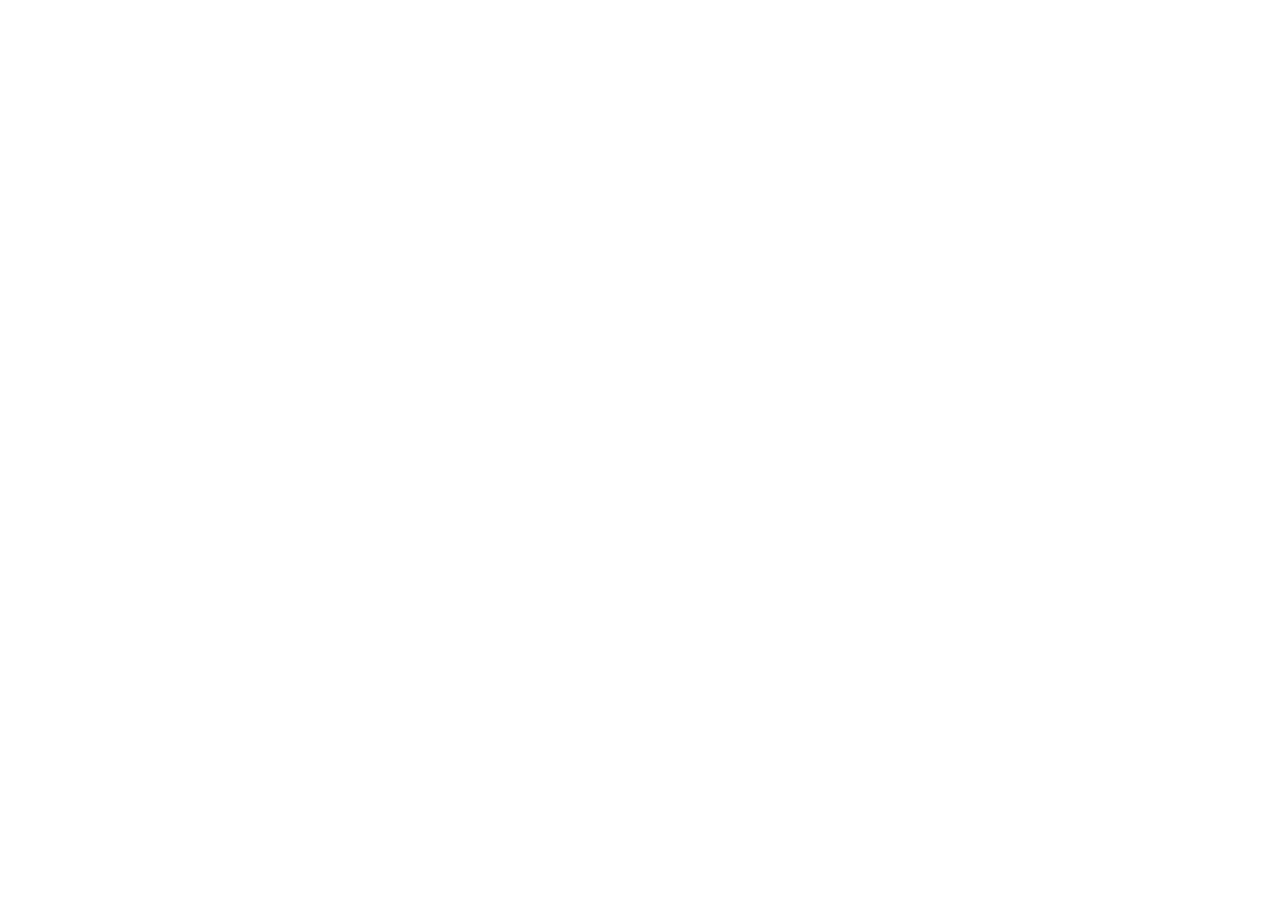
==== popup/index.html @ 85c4afde "Fix API folder path" ====
<!DOCTYPE html>
<html lang="en">
<head>
  <meta charset="UTF-8">
  <meta name="viewport" content="width=device-width, initial-scale=1.0">
  <title>Cute Animals</title>
  <style src="popup.css"/>

</head>
<body>
  <div class="app">
    <!-- Header -->
    <header class="header">
      <button class="menu-btn" id="menuBtn">☰</button>
      <button class="back-btn hidden" id="backBtn">←</button>
    </header>

    <!-- Sidebar -->
    <nav class="sidebar" id="sidebar">
      <div class="sidebar-header">
        <button class="close-btn" id="closeBtn">✕</button>
      </div>
      <ul class="nav-list">
        <li class="nav-item active" data-view="home">
          <span class="nav-icon">🏠</span>
          <span>Home</span>
        </li>
        <li class="nav-item" data-view="saved">
          <span class="nav-icon">❤️</span>
          <span>Saved</span>
        </li>
        <li class="nav-item" data-view="about">
          <span class="nav-icon">ℹ️</span>
          <span>About</span>
        </li>
      </ul>
    </nav>

    <!-- Overlay -->
    <div class="overlay" id="overlay"></div>

    <!-- Main Content -->
    <main class="main-content">
      <!-- Home View -->
      <div class="home-view" id="homeView">
        <div class="image-container" id="imageContainer">
          <div class="loading">Loading...</div>
        </div>
        <div class="action-buttons">
          <button class="icon-btn" id="saveBtn">❤️</button>
          <button class="icon-btn" id="nextBtn">➔</button>
        </div>
      </div>

      <!-- Saved View -->
      <div class="saved-view hidden" id="savedView">
        <h2>Saved Animals</h2>
        <div class="saved-grid" id="savedGrid">
          <div class="empty-state">
            <div class="empty-state-icon">❤️</div>
            <p>No saved animals yet!</p>
            <p style="font-size: 14px; color: #999;">Save some cute animals from home</p>
          </div>
        </div>
      </div>

      <!-- Detail View -->
      <div class="detail-view hidden" id="detailView">
        <div class="detail-image" id="detailImage"></div>
        <div class="detail-info">
          <p id="detailInfo"></p>
          <button class="remove-btn" id="removeBtn">Remove from Saved</button>
        </div>
      </div>

      <!-- About View -->
      <div class="about-view hidden" id="aboutView">
        <div class="about-icon">🐾</div>
        <h2>Cute Animals</h2>
        <p class="version">Version 1.0.0</p>
        <div class="about-content">
          <p>Take a break and enjoy adorable animal photos whenever you need a smile! 😊</p>
          <ul>
            <li>• Browse random cute animal pictures</li>
            <li>• Save your favorites for later</li>
            <li>• Instant stress relief in one click</li>
          </ul>
          <div class="about-footer">
            Photos provided by Pexels.com
          </div>
        </div>
      </div>
    </main>
  </div>

  <script src="popup.js"/>
</html>
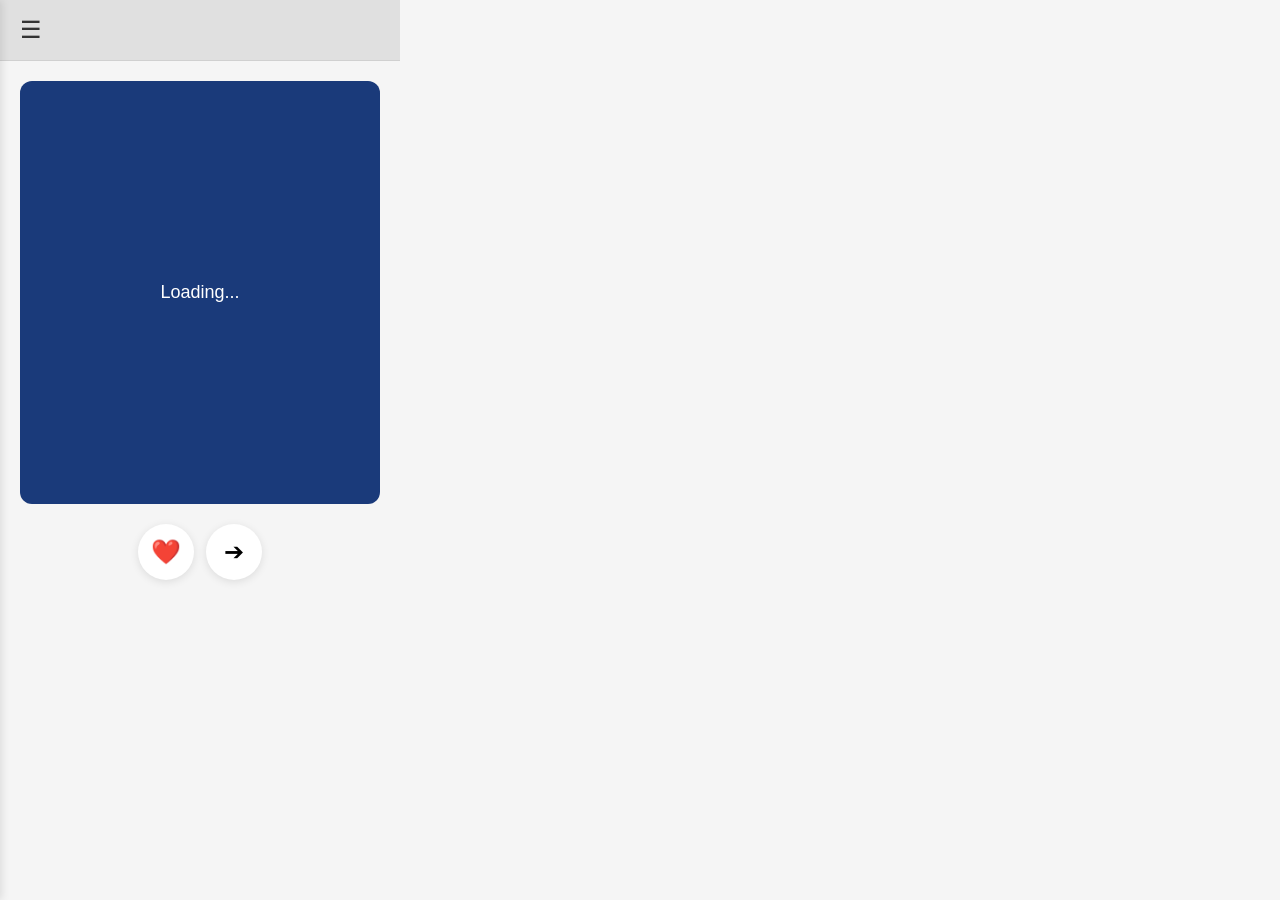
==== commit 49c514a2: "Fix API folder path" ====
--- a/popup/index.html
+++ b/popup/index.html
@@ -4,7 +4,7 @@
   <meta charset="UTF-8">
   <meta name="viewport" content="width=device-width, initial-scale=1.0">
   <title>Cute Animals</title>
-  <style src="popup.css"/>
+<link rel="stylesheet" href="popup.css">
 
 </head>
 <body>
@@ -93,5 +93,5 @@
     </main>
   </div>
 
-  <script src="popup.js"/>
+<script src="popup.js"></script>
 </html>
--- a/popup/popup.css
+++ b/popup/popup.css
@@ -0,0 +1,387 @@
+    * {
+      margin: 0;
+      padding: 0;
+      box-sizing: border-box;
+    }
+
+    body {
+      font-family: -apple-system, BlinkMacSystemFont, 'Segoe UI', Roboto, sans-serif;
+      width: 400px;
+      height: 600px;
+      overflow: hidden;
+      background: #f5f5f5;
+    }
+
+    .app {
+      height: 100%;
+      display: flex;
+      flex-direction: column;
+    }
+
+    /* Header */
+    .header {
+      background: #e0e0e0;
+      padding: 12px 16px;
+      display: flex;
+      align-items: center;
+      justify-content: space-between;
+      border-bottom: 1px solid #d0d0d0;
+    }
+
+    .menu-btn,
+    .back-btn {
+      background: none;
+      border: none;
+      font-size: 24px;
+      cursor: pointer;
+      padding: 4px;
+      color: #333;
+      display: flex;
+      align-items: center;
+      justify-content: center;
+    }
+
+    .menu-btn:hover,
+    .back-btn:hover {
+      opacity: 0.7;
+    }
+
+    /* Sidebar */
+    .sidebar {
+      position: fixed;
+      top: 0;
+      left: -250px;
+      width: 250px;
+      height: 100%;
+      background: #f0f0f0;
+      transition: left 0.3s ease;
+      z-index: 1000;
+      box-shadow: 2px 0 8px rgba(0,0,0,0.1);
+    }
+
+    .sidebar.open {
+      left: 0;
+    }
+
+    .sidebar-header {
+      padding: 16px;
+      display: flex;
+      align-items: center;
+      justify-content: space-between;
+      border-bottom: 1px solid #d0d0d0;
+    }
+
+    .close-btn {
+      background: none;
+      border: none;
+      font-size: 24px;
+      cursor: pointer;
+      padding: 4px;
+      color: #333;
+    }
+
+    .nav-list {
+      list-style: none;
+      padding: 8px 0;
+    }
+
+    .nav-item {
+      padding: 16px 24px;
+      display: flex;
+      align-items: center;
+      gap: 16px;
+      cursor: pointer;
+      color: #333;
+      font-size: 16px;
+      transition: background 0.2s;
+    }
+
+    .nav-item:hover {
+      background: #e0e0e0;
+    }
+
+    .nav-item.active {
+      background: #d0d0d0;
+      font-weight: 500;
+    }
+
+    .nav-icon {
+      font-size: 20px;
+      width: 24px;
+      display: flex;
+      align-items: center;
+      justify-content: center;
+    }
+
+    /* Overlay */
+    .overlay {
+      position: fixed;
+      top: 0;
+      left: 0;
+      width: 100%;
+      height: 100%;
+      background: rgba(0, 0, 0, 0.5);
+      opacity: 0;
+      pointer-events: none;
+      transition: opacity 0.3s ease;
+      z-index: 999;
+    }
+
+    .overlay.show {
+      opacity: 1;
+      pointer-events: all;
+    }
+
+    /* Main Content */
+    .main-content {
+      flex: 1;
+      overflow-y: auto;
+      background: #f5f5f5;
+      position: relative;
+    }
+
+    /* Home View */
+    .home-view {
+      height: 100%;
+      display: flex;
+      flex-direction: column;
+      padding: 20px;
+    }
+
+    .image-container {
+      flex: 1;
+      background: #1a3a7a;
+      border-radius: 12px;
+      overflow: hidden;
+      display: flex;
+      align-items: center;
+      justify-content: center;
+      margin-bottom: 20px;
+      position: relative;
+    }
+
+    .image-container img {
+      width: 100%;
+      height: 100%;
+      object-fit: cover;
+    }
+
+    .loading {
+      color: white;
+      font-size: 18px;
+    }
+
+    .action-buttons {
+      display: flex;
+      gap: 12px;
+      justify-content: center;
+    }
+
+    .icon-btn {
+      width: 56px;
+      height: 56px;
+      border-radius: 50%;
+      border: none;
+      background: white;
+      cursor: pointer;
+      display: flex;
+      align-items: center;
+      justify-content: center;
+      font-size: 24px;
+      box-shadow: 0 2px 8px rgba(0,0,0,0.1);
+      transition: transform 0.2s, box-shadow 0.2s;
+    }
+
+    .icon-btn:hover {
+      transform: scale(1.05);
+      box-shadow: 0 4px 12px rgba(0,0,0,0.15);
+    }
+
+    .icon-btn:active {
+      transform: scale(0.95);
+    }
+
+    .icon-btn.saved {
+      color: #e91e63;
+    }
+
+    /* Saved View */
+    .saved-view {
+      padding: 20px;
+    }
+
+    .saved-view h2 {
+      font-size: 20px;
+      margin-bottom: 16px;
+      color: #333;
+    }
+
+    .saved-grid {
+      display: grid;
+      grid-template-columns: repeat(2, 1fr);
+      gap: 12px;
+    }
+
+    .saved-item {
+      background: #1a3a7a;
+      border-radius: 12px;
+      aspect-ratio: 1;
+      overflow: hidden;
+      cursor: pointer;
+      position: relative;
+      transition: transform 0.2s;
+    }
+
+    .saved-item:hover {
+      transform: scale(1.02);
+    }
+
+    .saved-item img {
+      width: 100%;
+      height: 100%;
+      object-fit: cover;
+    }
+
+    .delete-btn {
+      position: absolute;
+      top: 8px;
+      right: 8px;
+      width: 32px;
+      height: 32px;
+      border-radius: 50%;
+      background: rgba(255, 255, 255, 0.9);
+      border: none;
+      cursor: pointer;
+      display: flex;
+      align-items: center;
+      justify-content: center;
+      opacity: 0;
+      transition: opacity 0.2s;
+    }
+
+    .saved-item:hover .delete-btn {
+      opacity: 1;
+    }
+
+    .empty-state {
+      text-align: center;
+      padding: 60px 20px;
+      color: #666;
+    }
+
+    .empty-state-icon {
+      font-size: 64px;
+      margin-bottom: 16px;
+      opacity: 0.5;
+    }
+
+    /* Detail View */
+    .detail-view {
+      height: 100%;
+      display: flex;
+      flex-direction: column;
+      padding: 20px;
+    }
+
+    .detail-image {
+      flex: 1;
+      background: #1a3a7a;
+      border-radius: 12px;
+      overflow: hidden;
+      margin-bottom: 16px;
+    }
+
+    .detail-image img {
+      width: 100%;
+      height: 100%;
+      object-fit: cover;
+    }
+
+    .detail-info {
+      background: white;
+      padding: 16px;
+      border-radius: 12px;
+      box-shadow: 0 2px 8px rgba(0,0,0,0.1);
+    }
+
+    .detail-info p {
+      color: #666;
+      font-size: 14px;
+      margin-bottom: 12px;
+    }
+
+    .remove-btn {
+      width: 100%;
+      padding: 12px;
+      border: none;
+      border-radius: 8px;
+      background: #e91e63;
+      color: white;
+      font-size: 14px;
+      font-weight: 500;
+      cursor: pointer;
+      transition: background 0.2s;
+    }
+
+    .remove-btn:hover {
+      background: #c2185b;
+    }
+
+    /* About View */
+    .about-view {
+      padding: 40px 20px;
+      text-align: center;
+    }
+
+    .about-icon {
+      font-size: 64px;
+      margin-bottom: 16px;
+    }
+
+    .about-view h2 {
+      font-size: 24px;
+      margin-bottom: 8px;
+      color: #333;
+    }
+
+    .about-view .version {
+      color: #999;
+      font-size: 14px;
+      margin-bottom: 24px;
+    }
+
+    .about-content {
+      background: white;
+      padding: 20px;
+      border-radius: 12px;
+      box-shadow: 0 2px 8px rgba(0,0,0,0.1);
+      text-align: left;
+    }
+
+    .about-content p {
+      color: #666;
+      line-height: 1.6;
+      margin-bottom: 16px;
+    }
+
+    .about-content ul {
+      list-style: none;
+      color: #666;
+      font-size: 14px;
+    }
+
+    .about-content li {
+      padding: 8px 0;
+    }
+
+    .about-footer {
+      margin-top: 16px;
+      padding-top: 16px;
+      border-top: 1px solid #e0e0e0;
+      font-size: 12px;
+      color: #999;
+    }
+
+    .hidden {
+      display: none;
+    }
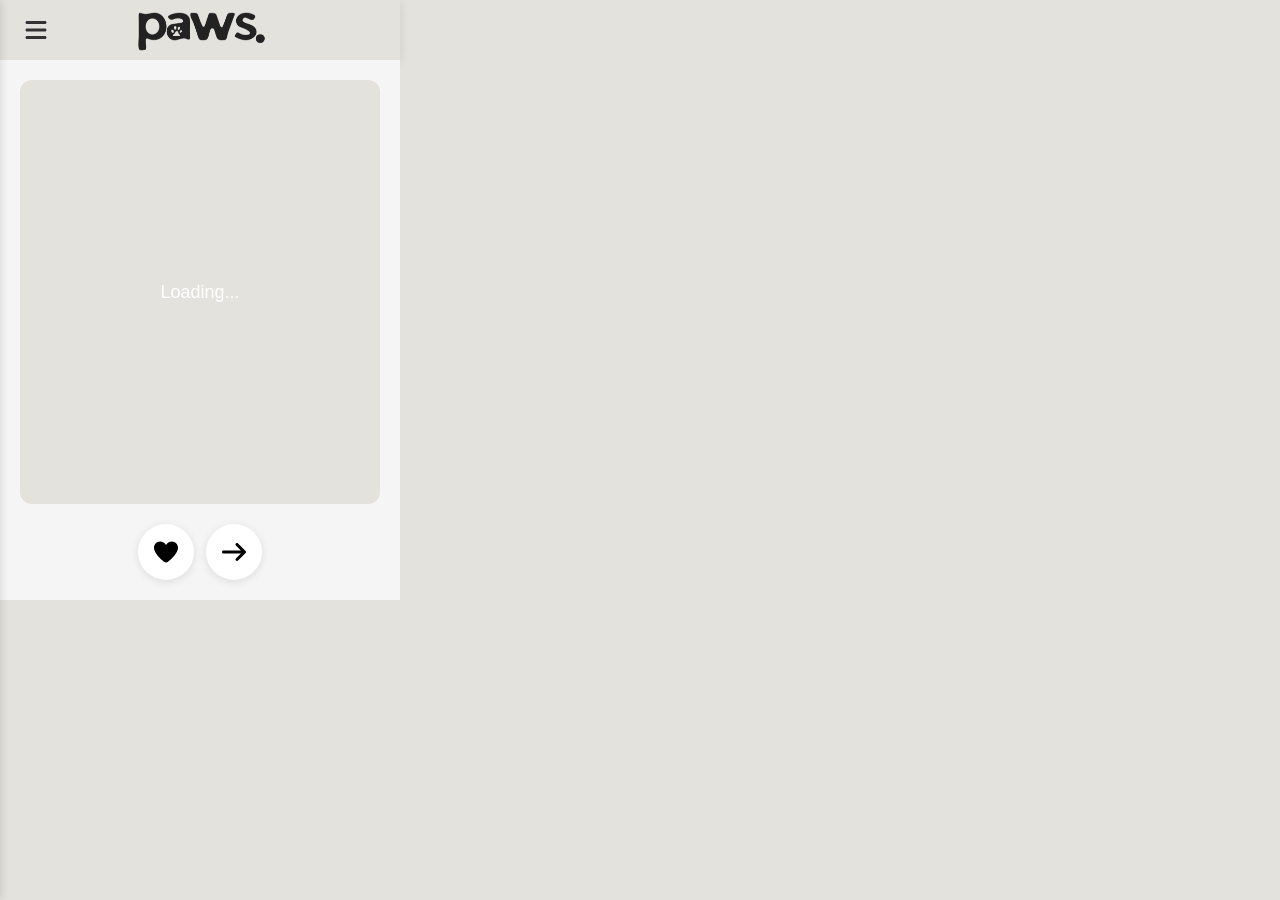
==== commit c773ff68: "updated code" ====
--- a/popup/index.html
+++ b/popup/index.html
@@ -3,34 +3,49 @@
 <head>
   <meta charset="UTF-8">
   <meta name="viewport" content="width=device-width, initial-scale=1.0">
-  <title>Cute Animals</title>
+  <title> paws</title>
 <link rel="stylesheet" href="popup.css">
+  <link rel="stylesheet" href="../fontawesome-free-7.1.0-web/css/all.min.css">
 
 </head>
 <body>
   <div class="app">
     <!-- Header -->
     <header class="header">
-      <button class="menu-btn" id="menuBtn">☰</button>
-      <button class="back-btn hidden" id="backBtn">←</button>
+      <button class="menu-btn" id="menuBtn">
+         <i class="fas fa-bars"></i>
+      </button>
+  
+
+            <!-- Logo Container -->
+      <div class="logo-container">
+        <img src="../icons/logo.png" alt="Cute Animals Logo" class="header-logo">
+      </div>
+      
+      <button class="back-btn hidden" id="backBtn">
+        <i class="fas fa-arrow-left"></i>
+      </button>
+    </header>
     </header>
 
     <!-- Sidebar -->
     <nav class="sidebar" id="sidebar">
       <div class="sidebar-header">
-        <button class="close-btn" id="closeBtn">✕</button>
+        <button class="close-btn" id="closeBtn">
+          <i class="fas fa-times"></i>
+        </button>
       </div>
       <ul class="nav-list">
         <li class="nav-item active" data-view="home">
-          <span class="nav-icon">🏠</span>
+          <span class="nav-icon"><i class="fas fa-home"></i></span>
           <span>Home</span>
         </li>
         <li class="nav-item" data-view="saved">
-          <span class="nav-icon">❤️</span>
+          <span class="nav-icon"><i class="fas fa-heart"></i></span>
           <span>Saved</span>
         </li>
         <li class="nav-item" data-view="about">
-          <span class="nav-icon">ℹ️</span>
+          <span class="nav-icon"><i class="fas fa-info-circle"></i></span>
           <span>About</span>
         </li>
       </ul>
@@ -47,8 +62,8 @@
           <div class="loading">Loading...</div>
         </div>
         <div class="action-buttons">
-          <button class="icon-btn" id="saveBtn">❤️</button>
-          <button class="icon-btn" id="nextBtn">➔</button>
+          <button class="icon-btn" id="saveBtn"><i class="fas fa-heart"></i></button>
+          <button class="icon-btn" id="nextBtn"><i class="fas fa-arrow-right"></i></button>
         </div>
       </div>
 
@@ -57,7 +72,7 @@
         <h2>Saved Animals</h2>
         <div class="saved-grid" id="savedGrid">
           <div class="empty-state">
-            <div class="empty-state-icon">❤️</div>
+            <div class="empty-state-icon"><i class="fas fa-heart"></i></div>
             <p>No saved animals yet!</p>
             <p style="font-size: 14px; color: #999;">Save some cute animals from home</p>
           </div>
@@ -69,24 +84,27 @@
         <div class="detail-image" id="detailImage"></div>
         <div class="detail-info">
           <p id="detailInfo"></p>
-          <button class="remove-btn" id="removeBtn">Remove from Saved</button>
+          <button class="remove-btn" id="removeBtn">
+            <i class="fas fa-trash-alt"></i> Remove from Saved</button>
         </div>
       </div>
 
       <!-- About View -->
       <div class="about-view hidden" id="aboutView">
-        <div class="about-icon">🐾</div>
-        <h2>Cute Animals</h2>
+   <div class="about-logo">
+          <img src="../icons/icon.png" alt="Cute Animals Logo" class="about-logo-img">
+        </div>        
         <p class="version">Version 1.0.0</p>
         <div class="about-content">
-          <p>Take a break and enjoy adorable animal photos whenever you need a smile! 😊</p>
+          <p>Life gets overwhelming sometimes, and even a tiny moment of joy can make a difference. Destress with Animals was created to give you quick, comforting breaks throughout your day. Each time you open the extension, you’ll see a randomly generated image of an adorable animal—something soft, silly, or heart-melting. These small bursts of cuteness can help ease stress, lift your mood, and remind you to pause and breathe. Think of it as a pocket-sized happiness button right in your browser.</p>
           <ul>
-            <li>• Browse random cute animal pictures</li>
-            <li>• Save your favorites for later</li>
-            <li>• Instant stress relief in one click</li>
+            <li><i class="fas fa-search"></i> Browse random cute animal pictures</li>
+            <li><i class="fas fa-heart"></i> Save your favorites for later</li>
+            <li><i class="fas fa-smile"></i> Instant stress relief in one click</li>
           </ul>
           <div class="about-footer">
-            Photos provided by Pexels.com
+            <i class="fas fa-camera"></i>
+             Photos provided by Pexels.com
           </div>
         </div>
       </div>
@@ -94,4 +112,4 @@
   </div>
 
 <script src="popup.js"></script>
-</html>+  <script src="../fontawesome-free-7.1.0-web/js/all.min.js"></script>
--- a/popup/popup.css
+++ b/popup/popup.css
@@ -9,7 +9,7 @@
       width: 400px;
       height: 600px;
       overflow: hidden;
-      background: #f5f5f5;
+      background: #e4e2dd;
     }
 
     .app {
@@ -18,15 +18,244 @@
       flex-direction: column;
     }
 
-    /* Header */
-    .header {
-      background: #e0e0e0;
-      padding: 12px 16px;
-      display: flex;
-      align-items: center;
-      justify-content: space-between;
-      border-bottom: 1px solid #d0d0d0;
-    }
+  /* Header styling */
+.header {
+  display: flex;
+  align-items: center;
+  justify-content: space-between;
+  padding: 12px 16px;
+  background: #e4e2dd;
+  color: white;
+  position: relative;
+  box-shadow: 0 2px 10px rgba(0, 0, 0, 0.1);
+  height: 60px;
+}
+
+/* Logo container in header */
+.logo-container {
+  display: flex;
+  align-items: center;
+  justify-content: center;
+  position: absolute;
+  left: 50%;
+  transform: translateX(-50%);
+  gap: 8px;
+}
+
+.header-logo {
+ height: 60px;
+/*width: 60px; */
+  object-fit: contain;
+}
+
+.logo-text {
+  font-size: 18px;
+  font-weight: 600;
+  color: white;
+  text-shadow: 0 2px 4px rgba(0, 0, 0, 0.2);
+}
+
+/* Menu and back buttons */
+.menu-btn, .back-btn {
+  background: rgba(255, 255, 255, 0.2);
+  border: none;
+  border-radius: 8px;
+  color: white;
+  width: 40px;
+  height: 40px;
+  display: flex;
+  align-items: center;
+  justify-content: center;
+  cursor: pointer;
+  font-size: 20px;
+  transition: background 0.3s;
+  z-index: 10;
+}
+
+.menu-btn:hover, .back-btn:hover {
+  background: rgba(255, 255, 255, 0.3);
+}
+
+.menu-btn i, .back-btn i {
+  font-size: 20px;
+}
+
+.back-btn.hidden {
+  visibility: hidden;
+  opacity: 0;
+}
+
+/* Sidebar logo */
+.sidebar-header {
+  display: flex;
+  align-items: center;
+  justify-content: space-between;
+  padding: 16px;
+  border-bottom: 1px solid #e4e2dd;
+  margin-bottom: 16px;
+}
+
+.sidebar-logo {
+  display: flex;
+  align-items: center;
+  gap: 12px;
+}
+
+.sidebar-logo-img {
+  height: 36px;
+  width: 36px;
+  object-fit: contain;
+}
+
+.sidebar-logo-text {
+  font-size: 20px;
+  font-weight: 600;
+  color: #222222;
+}
+
+.close-btn {
+  background: none;
+  border: none;
+  color: #666;
+  font-size: 24px;
+  cursor: pointer;
+  width: 40px;
+  height: 40px;
+  display: flex;
+  align-items: center;
+  justify-content: center;
+  border-radius: 8px;
+  transition: background 0.3s;
+}
+
+.close-btn:hover {
+  background: #e4e2dd;
+}
+
+/* About page logo */
+.about-logo {
+  display: flex;
+  justify-content: center;
+  margin-bottom: 20px;
+}
+
+.about-logo-img {
+  height: 80px;
+  width: 80px;
+  object-fit: contain;
+}
+
+/* Fallback if logo doesn't load */
+.logo-container:has(.header-logo:not([src])) .logo-text {
+  margin-left: 0;
+}
+
+    /* Navigation arrows in detail view */
+.nav-saved-btn {
+  background: none;
+  border: none;
+  padding: 8px 12px;
+  cursor: pointer;
+  font-size: 16px;
+  color: #333;
+  transition: color 0.2s;
+}
+
+.nav-saved-btn:hover:not(:disabled) {
+  opacity: 0.7;
+}
+
+.nav-saved-btn:disabled {
+  color: #ccc;
+  cursor: not-allowed;
+}
+
+.nav-saved-btn i {
+  font-size: 20px;
+}
+
+/* Hide and fullscreen buttons */
+.hide-btn, .fullscreen-btn, .saved-fullscreen-btn, .detail-fullscreen-btn {
+  background: rgba(0, 0, 0, 0.6);
+  border: none;
+  border-radius: 4px;
+  color: white;
+  width: 36px;
+  height: 36px;
+  display: flex;
+  align-items: center;
+  justify-content: center;
+  cursor: pointer;
+  transition: background 0.2s;
+}
+
+.hide-btn:hover, .fullscreen-btn:hover, .saved-fullscreen-btn:hover, .detail-fullscreen-btn:hover {
+  background: rgba(0, 0, 0, 0.8);
+}
+
+.hide-btn i, .fullscreen-btn i, .saved-fullscreen-btn i, .detail-fullscreen-btn i {
+  font-size: 16px;
+}
+
+/* Fullscreen overlay close button */
+.fullscreen-close {
+  background: rgba(0, 0, 0, 0.6);
+  border: none;
+  border-radius: 50%;
+  color: white;
+  width: 40px;
+  height: 40px;
+  display: flex;
+  align-items: center;
+  justify-content: center;
+  cursor: pointer;
+  position: absolute;
+  top: 20px;
+  right: 20px;
+  font-size: 20px;
+  transition: background 0.2s;
+}
+
+.fullscreen-close:hover {
+  background: rgba(0, 0, 0, 0.8);
+}
+
+.fullscreen-close i {
+  font-size: 20px;
+}
+
+/* Fullscreen hint icons */
+.fullscreen-hint i {
+  margin: 0 4px;
+  opacity: 0.8;
+}
+
+/* Delete button in saved grid */
+.delete-btn {
+  background: rgba(255, 107, 107, 0.9);
+  border: none;
+  border-radius: 50%;
+  color: white;
+  width: 24px;
+  height: 24px;
+  display: flex;
+  align-items: center;
+  justify-content: center;
+  cursor: pointer;
+  position: absolute;
+  top: 8px;
+  right: 8px;
+  font-size: 12px;
+  transition: background 0.2s;
+}
+
+.delete-btn:hover {
+  background: rgba(255, 107, 107, 1);
+}
+
+.delete-btn i {
+  font-size: 12px;
+}
 
     .menu-btn,
     .back-btn {
@@ -45,6 +274,86 @@
     .back-btn:hover {
       opacity: 0.7;
     }
+
+    /* Setup Screen Styles */
+.setup-screen {
+  display: flex;
+  align-items: center;
+  justify-content: center;
+  height: 100%;
+  padding: 20px;
+  text-align: center;
+  background: white;
+  border-radius: 12px;
+}
+
+.setup-content {
+  max-width: 400px;
+  width: 100%;
+}
+
+.setup-content h2 {
+  color: #333;
+  margin-bottom: 10px;
+}
+
+.setup-content p {
+  color: #666;
+  margin-bottom: 20px;
+}
+
+.setup-content ol {
+  text-align: left;
+  max-width: 400px;
+  margin: 20px auto;
+  padding-left: 20px;
+}
+
+.setup-content li {
+  margin-bottom: 8px;
+  color: #555;
+}
+
+#apiKeyInput {
+  width: 100%;
+  max-width: 400px;
+  padding: 12px;
+  border: 2px solid #ddd;
+  border-radius: 8px;
+  font-size: 14px;
+  margin: 10px 0;
+  transition: border-color 0.3s;
+}
+
+#apiKeyInput:focus {
+  outline: none;
+  border-color: #ff6b9d;
+}
+
+#saveKeyBtn {
+  background: #ff6b9d;
+  color: white;
+  border: none;
+  padding: 12px 30px;
+  border-radius: 8px;
+  font-size: 16px;
+  cursor: pointer;
+  margin-top: 10px;
+  transition: background 0.3s;
+}
+
+#saveKeyBtn:hover {
+  background: #ff4d8d;
+}
+
+.setup-content a {
+  color: #ff6b9d;
+  text-decoration: none;
+}
+
+.setup-content a:hover {
+  text-decoration: underline;
+}
 
     /* Sidebar */
     .sidebar {
@@ -97,11 +406,11 @@
     }
 
     .nav-item:hover {
-      background: #e0e0e0;
+      background: #eae8e0;
     }
 
     .nav-item.active {
-      background: #d0d0d0;
+      background: #e4e2dd;
       font-weight: 500;
     }
 
@@ -150,7 +459,7 @@
 
     .image-container {
       flex: 1;
-      background: #1a3a7a;
+      background: #e4e2dd;
       border-radius: 12px;
       overflow: hidden;
       display: flex;
@@ -202,7 +511,7 @@
     }
 
     .icon-btn.saved {
-      color: #e91e63;
+      color: #f98B85;
     }
 
     /* Saved View */
@@ -223,11 +532,13 @@
     }
 
     .saved-item {
-      background: #1a3a7a;
+      background: #e4e2dd;
       border-radius: 12px;
       aspect-ratio: 1;
       overflow: hidden;
       cursor: pointer;
+            align-items: center;
+      justify-content: center;
       position: relative;
       transition: transform 0.2s;
     }
@@ -249,7 +560,8 @@
       width: 32px;
       height: 32px;
       border-radius: 50%;
-      background: rgba(255, 255, 255, 0.9);
+      background: #666;
+      color: white;
       border: none;
       cursor: pointer;
       display: flex;
@@ -257,10 +569,11 @@
       justify-content: center;
       opacity: 0;
       transition: opacity 0.2s;
+      z-index: 10;
     }
 
     .saved-item:hover .delete-btn {
-      opacity: 1;
+      opacity: 0.9;
     }
 
     .empty-state {
@@ -285,9 +598,12 @@
 
     .detail-image {
       flex: 1;
-      background: #1a3a7a;
+      background: #e4e2dd;
       border-radius: 12px;
       overflow: hidden;
+      display: flex;
+      align-items: center;
+      justify-content: center;
       margin-bottom: 16px;
     }
 
@@ -315,8 +631,8 @@
       padding: 12px;
       border: none;
       border-radius: 8px;
-      background: #e91e63;
-      color: white;
+      background: #f98B85;
+      color: #222222;
       font-size: 14px;
       font-weight: 500;
       cursor: pointer;
@@ -324,7 +640,7 @@
     }
 
     .remove-btn:hover {
-      background: #c2185b;
+      background: #f98B85;
     }
 
     /* About View */
@@ -380,8 +696,172 @@
       border-top: 1px solid #e0e0e0;
       font-size: 12px;
       color: #999;
+      text-align: center;
     }
 
     .hidden {
       display: none;
-    }+    }
+
+    /* Fallback logo with CSS if PNG doesn't exist */
+.logo-container:has(.header-logo:not([src]))::before {
+  content: "🐾";
+  font-size: 24px;
+  margin-right: 8px;
+}
+
+.image-wrapper {
+  position: relative;
+  width: 100%;
+  height: 100%; /* Make the wrapper fill its parent container */
+  overflow: hidden;
+}
+
+.main-image {
+  width: 100%;
+  height: 100%;
+  object-fit: cover; /* Cover the container without distortion */
+  display: block;
+}
+
+.hide-btn {
+  position: absolute;
+  top: 8px;
+  right: 8px;
+  background: rgba(0,0,0,0.3); /* semi-transparent circle */
+  border: none;
+  border-radius: 50%;
+  padding: 5px;
+  cursor: pointer;
+  opacity: 0.7; /* visible by default but low opacity */
+  transition: opacity 0.3s ease;
+  display: flex;
+  align-items: center;
+  justify-content: center;
+}
+
+.hide-btn:hover {
+  opacity: 1; /* fully visible when hovering the icon itself */
+  background: rgba(0,0,0,0.5); /* slightly darker on hover */
+}
+
+.hide-btn svg {
+  stroke: #fff; /* white icon */
+  width: 20px;
+  height: 20px;
+}
+
+
+
+.hide-btn {
+  position: absolute;
+  top: 10px;
+  right: 10px;
+  background: rgba(0, 0, 0, 0.6);
+  border: none;
+  border-radius: 50%;
+  width: 36px;
+  height: 36px;
+  display: flex;
+  align-items: center;
+  justify-content: center;
+  cursor: pointer;
+  transition: all 0.2s;
+  color: white;
+  z-index: 10;
+}
+
+.hide-btn:hover {
+  background: rgba(0, 0, 0, 0.8);
+  transform: scale(1.1);
+}
+
+.fullscreen-btn {
+  position: absolute;
+  top: 10px;
+  left: 10px;
+  background: rgba(0, 0, 0, 0.6);
+  border: none;
+  border-radius: 50%;
+  width: 36px;
+  height: 36px;
+  display: flex;
+  align-items: center;
+  justify-content: center;
+  cursor: pointer;
+  transition: all 0.2s;
+  color: white;
+  z-index: 10;
+}
+
+.fullscreen-btn:hover {
+  background: rgba(0, 0, 0, 0.8);
+  transform: scale(1.1);
+}
+
+#fullscreenOverlay {
+  position: fixed;
+  top: 0;
+  left: 0;
+  width: 100%;
+  height: 100%;
+  background: rgba(0, 0, 0, 0.95);
+  z-index: 10000;
+  display: flex;
+  align-items: center;
+  justify-content: center;
+  animation: fadeIn 0.2s;
+}
+
+.fullscreen-content {
+  position: relative;
+  width: 100%;
+  height: 100%;
+  display: flex;
+  align-items: center;
+  justify-content: center;
+}
+
+#fullscreenImage {
+  max-width: 95%;
+  max-height: 95%;
+  object-fit: contain;
+  cursor: zoom-in;
+  transition: transform 0.3s ease;
+  user-select: none;
+}
+
+.fullscreen-close {
+  position: absolute;
+  top: 20px;
+  right: 20px;
+  background: rgba(255, 255, 255, 0.2);
+  border: none;
+  border-radius: 50%;
+  width: 44px;
+  height: 44px;
+  font-size: 24px;
+  color: white;
+  cursor: pointer;
+  transition: all 0.2s;
+  display: flex;
+  align-items: center;
+  justify-content: center;
+  z-index: 10001;
+}
+
+.fullscreen-close:hover {
+  background: rgba(255, 255, 255, 0.3);
+  transform: scale(1.1);
+}
+
+.fullscreen-hint {
+  position: absolute;
+  bottom: 30px;
+  left: 50%;
+  transform: translateX(-50%);
+  color: rgba(255, 255, 255, 0.6);
+  font-size: 14px;
+  pointer-events: none;
+  animation: fadeIn 0.5s;
+}
